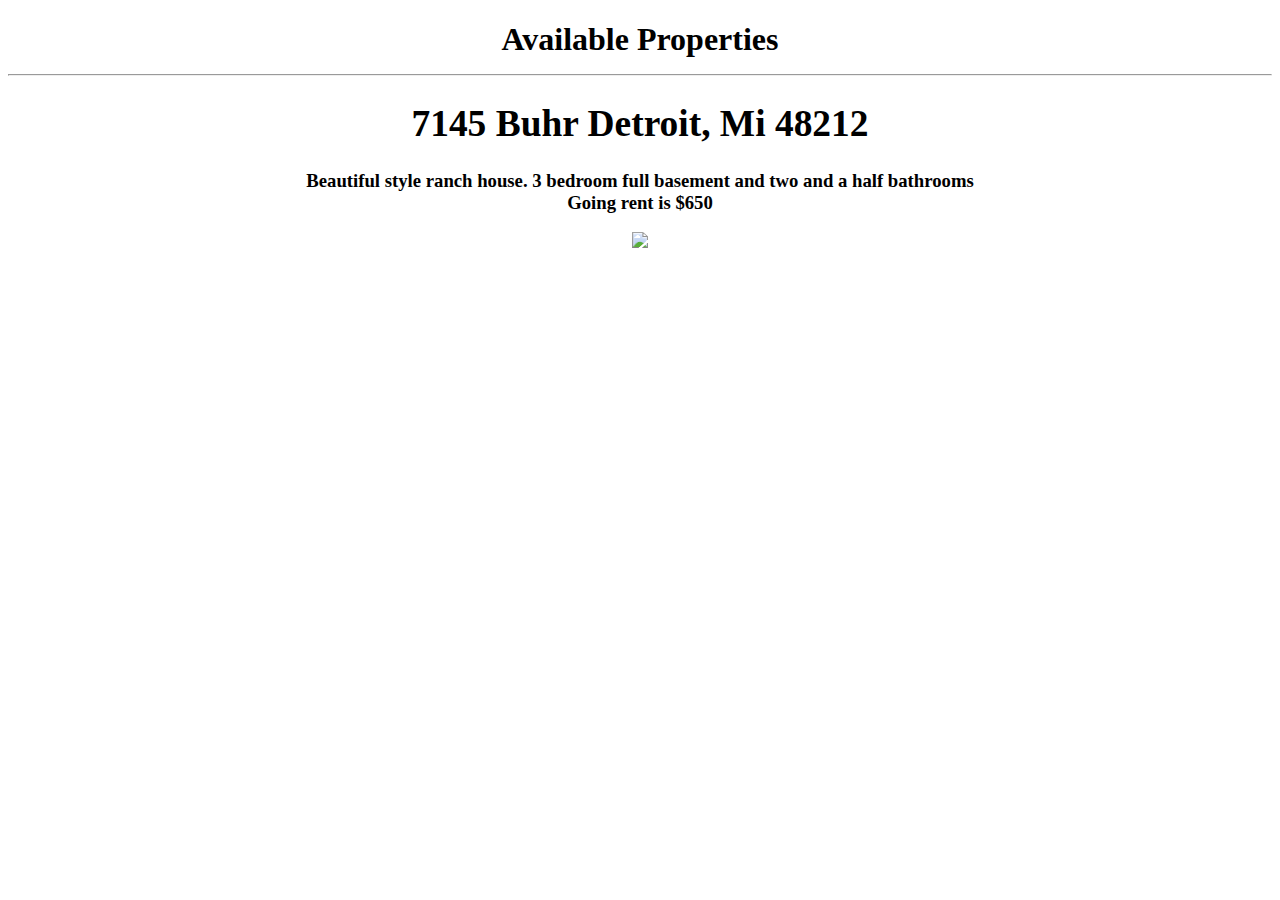
==== src/PageTwo.html @ 0c9b4d54 "Updating of Second Page" ====
<!DOCTYPE html>
<html lang="en">
<head>
    <meta charset="UTF-8">
    <title> View Properties</title>
</head>
<body>
    <h1>
        <center>
            Available Properties
            <hr>
        </center>
                <h3>
                    <center>
                        <h1>
                            7145 Buhr Detroit, Mi 48212
                        </h1>
                    Beautiful style ranch house. 3 bedroom full basement and two and a half bathrooms
                    <br> Going rent is $650
                    </center>
                </h3>

                <center>
        <img src="DefaultHouse.jpeg"/>
                </center>
    </h1>
</body>
</html>
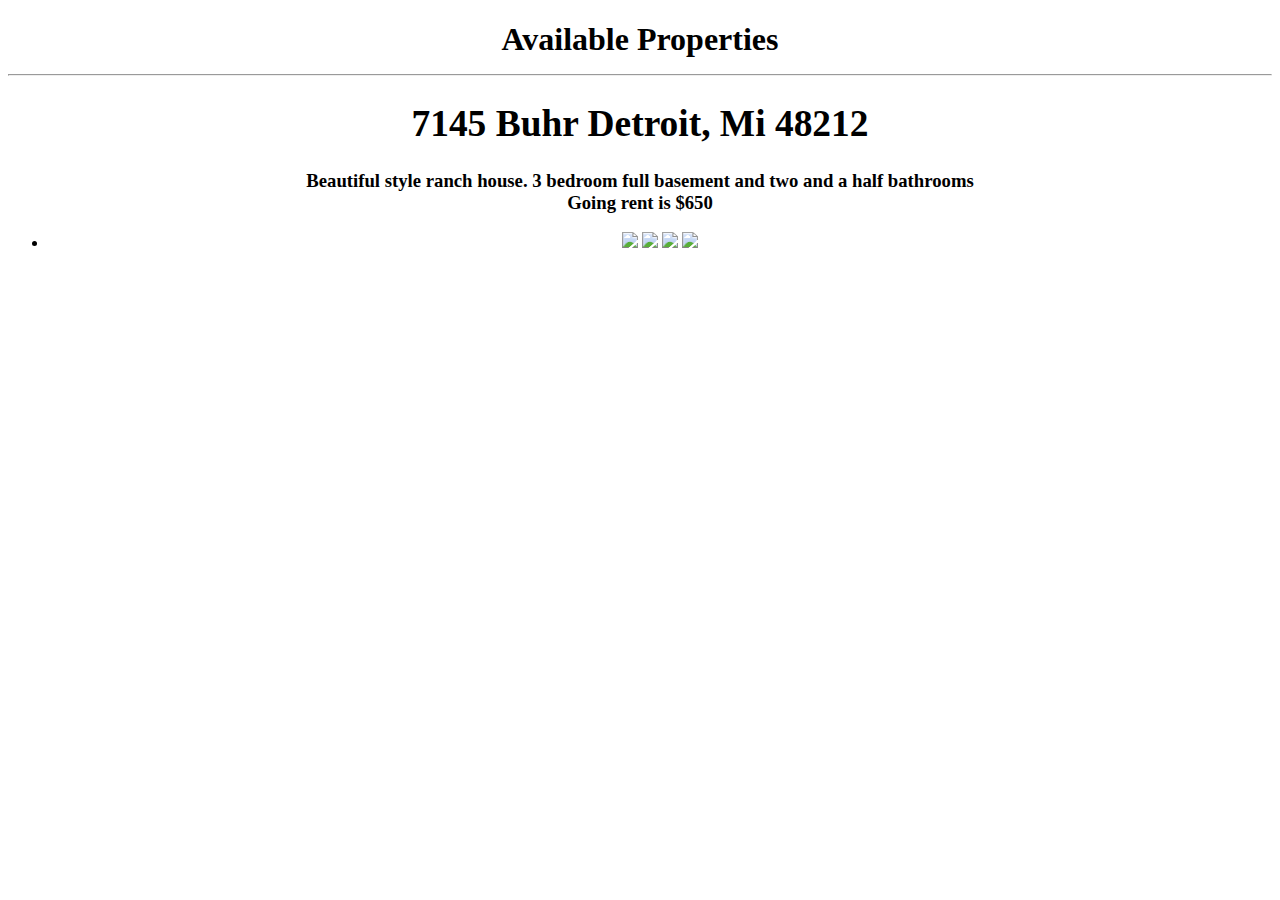
==== commit 68661edb: "unordered list for houses" ====
--- a/src/PageTwo.html
+++ b/src/PageTwo.html
@@ -19,9 +19,16 @@
                     <br> Going rent is $650
                     </center>
                 </h3>
-
+                    <!--Put houses in a line or an ordered list so that they can be multiple ones on each line--->
                 <center>
-        <img src="DefaultHouse.jpeg"/>
+                    <ul>
+                        <li>
+        <img src="images/DefaultHouse.jpeg" height ="175"/>
+        <img src="images/DefaultHouse2.jpeg"HEIGHT="175"/>
+        <img src="images/DefaultHouse3.jpeg"height="175"/>
+        <img src="images/DefaultHouse2.jpeg"height="175"/>
+                        </li>
+                    </ul>
                 </center>
     </h1>
 </body>
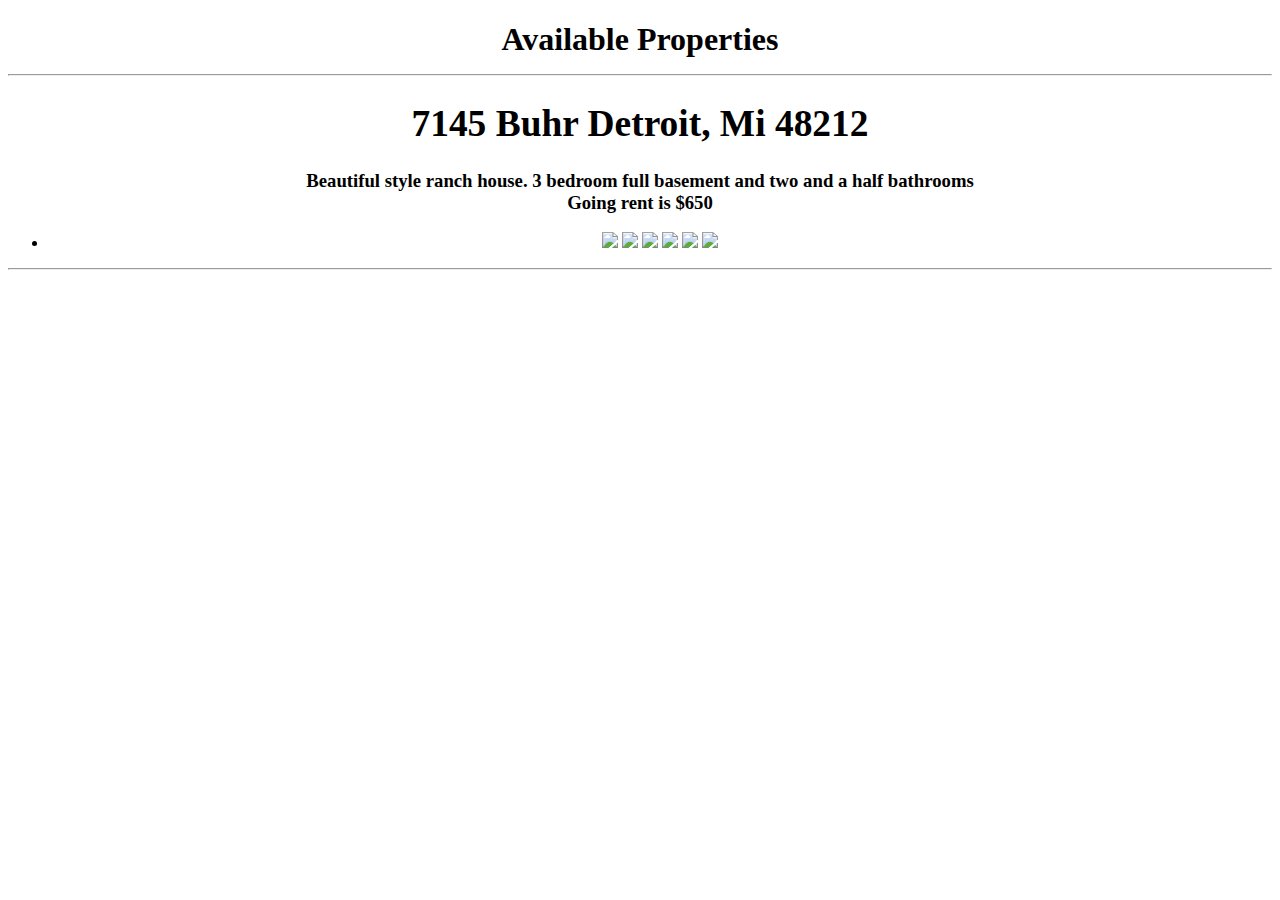
==== commit ea77178b: "updating more default pictures" ====
--- a/src/PageTwo.html
+++ b/src/PageTwo.html
@@ -27,9 +27,12 @@
         <img src="images/DefaultHouse2.jpeg"HEIGHT="175"/>
         <img src="images/DefaultHouse3.jpeg"height="175"/>
         <img src="images/DefaultHouse2.jpeg"height="175"/>
+        <img src="images/DefaultHouse3.jpeg"height="175"/>
+                            <img src="images/DefaultHouse3.jpeg"height="175"/>
                         </li>
                     </ul>
                 </center>
+            <hr>
     </h1>
 </body>
 </html>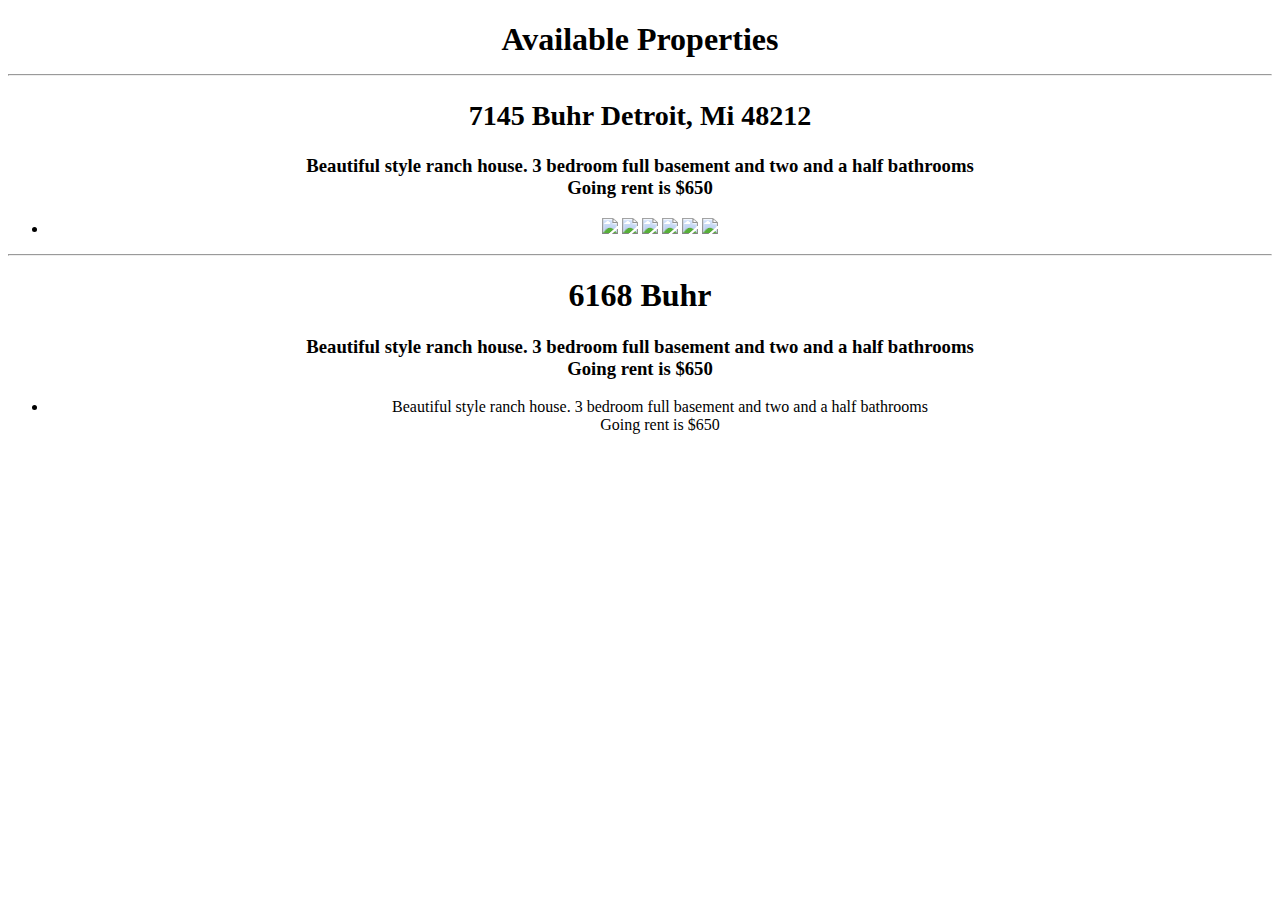
==== commit 058b6ad6: "add background picture to website" ====
--- a/src/PageTwo.html
+++ b/src/PageTwo.html
@@ -2,6 +2,7 @@
 <html lang="en">
 <head>
     <meta charset="UTF-8">
+    <link rel="stylesheet" href="main.css">
     <title> View Properties</title>
 </head>
 <body>
@@ -12,9 +13,9 @@
         </center>
                 <h3>
                     <center>
-                        <h1>
+                        <h2>
                             7145 Buhr Detroit, Mi 48212
-                        </h1>
+                        </h2>
                     Beautiful style ranch house. 3 bedroom full basement and two and a half bathrooms
                     <br> Going rent is $650
                     </center>
@@ -34,5 +35,24 @@
                 </center>
             <hr>
     </h1>
+    <h1>
+        <center>
+            6168 Buhr
+        </center>
+    </h1>
+    <h3>
+        <center>
+            Beautiful style ranch house. 3 bedroom full basement and two and a half bathrooms
+            <br> Going rent is $650
+        </center>
+    </h3>
+        <center>
+            <ul>
+                <li>
+                    Beautiful style ranch house. 3 bedroom full basement and two and a half bathrooms
+                    <br> Going rent is $650
+                </li>
+            </ul>
+        </center>
 </body>
 </html>--- a/src/main.css
+++ b/src/main.css
@@ -0,0 +1,10 @@
+body {
+background-color:beige;
+}
+body {
+ background: url(images/DefaultHouse.jpeg) no-repeat center center fixed;
+ -webkit-background-size: cover;
+ -moz-background-size: cover;
+ -o-background-size: cover;
+ background-size: cover;
+}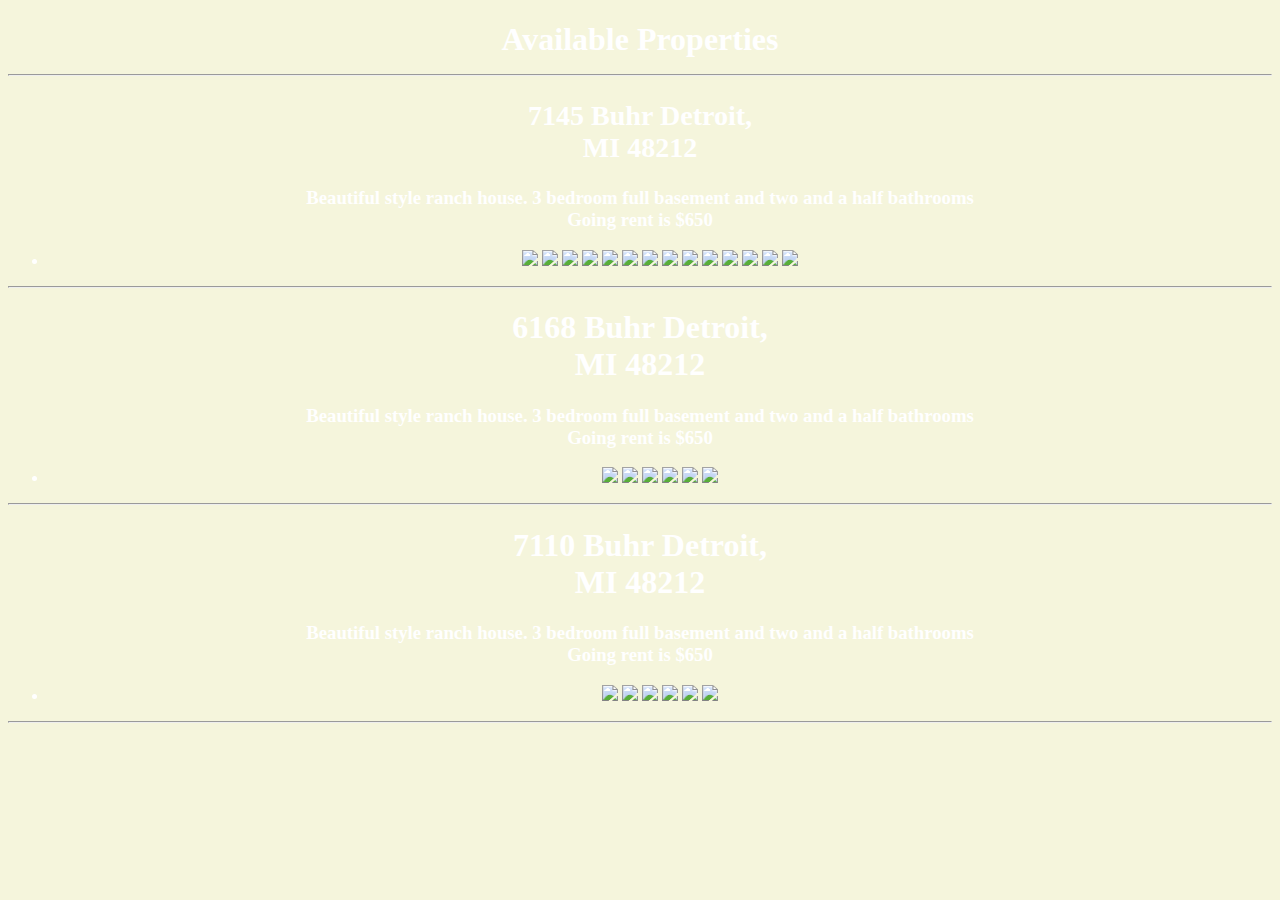
==== commit 176b74a9: "Updated Second page and adding Navigation bar" ====
--- a/src/PageTwo.html
+++ b/src/PageTwo.html
@@ -2,7 +2,7 @@
 <html lang="en">
 <head>
     <meta charset="UTF-8">
-    <link rel="stylesheet" href="main.css">
+    <link rel="stylesheet" href="stylePage2.css">
     <title> View Properties</title>
 </head>
 <body>
@@ -14,7 +14,8 @@
                 <h3>
                     <center>
                         <h2>
-                            7145 Buhr Detroit, Mi 48212
+                            7145 Buhr Detroit,
+                            <br>MI 48212
                         </h2>
                     Beautiful style ranch house. 3 bedroom full basement and two and a half bathrooms
                     <br> Going rent is $650
@@ -30,6 +31,14 @@
         <img src="images/DefaultHouse2.jpeg"height="175"/>
         <img src="images/DefaultHouse3.jpeg"height="175"/>
                             <img src="images/DefaultHouse3.jpeg"height="175"/>
+                            <img src="images/DefaultHouse3.jpeg"height="175"/>
+                            <img src="images/DefaultHouse.jpeg" height ="175"/>
+                            <img src="images/DefaultHouse2.jpeg"HEIGHT="175"/>
+                            <img src="images/DefaultHouse3.jpeg"height="175"/>
+                            <img src="images/DefaultHouse2.jpeg"height="175"/>
+                            <img src="images/DefaultHouse3.jpeg"height="175"/>
+                            <img src="images/DefaultHouse3.jpeg"height="175"/>
+                            <img src="images/DefaultHouse3.jpeg"height="175"/>
                         </li>
                     </ul>
                 </center>
@@ -37,7 +46,8 @@
     </h1>
     <h1>
         <center>
-            6168 Buhr
+            6168 Buhr Detroit,
+            <br>MI 48212
         </center>
     </h1>
     <h3>
@@ -49,10 +59,41 @@
         <center>
             <ul>
                 <li>
-                    Beautiful style ranch house. 3 bedroom full basement and two and a half bathrooms
-                    <br> Going rent is $650
+                    <img src="images/DefaultHouse.jpeg" height ="175"/>
+                    <img src="images/DefaultHouse2.jpeg"HEIGHT="175"/>
+                    <img src="images/DefaultHouse3.jpeg"height="175"/>
+                    <img src="images/DefaultHouse2.jpeg"height="175"/>
+                    <img src="images/DefaultHouse3.jpeg"height="175"/>
+                    <img src="images/DefaultHouse3.jpeg"height="175"/>
                 </li>
             </ul>
         </center>
+        <hr>
+    <h1>
+        <center>
+            7110 Buhr Detroit,
+            <br>MI 48212
+        </center>
+        <h3>
+            <center>
+                Beautiful style ranch house. 3 bedroom full basement and two and a half bathrooms
+                <br> Going rent is $650
+            </center>
+        </h3>
+    </h1>
+    </h3>
+        <center>
+            <ul>
+                <li>
+                     <img src="images/DefaultHouse.jpeg" height ="175"/>
+                     <img src="images/DefaultHouse2.jpeg"HEIGHT="175"/>
+                     <img src="images/DefaultHouse3.jpeg"height="175"/>
+                     <img src="images/DefaultHouse2.jpeg"height="175"/>
+                     <img src="images/DefaultHouse3.jpeg"height="175"/>
+                     <img src="images/DefaultHouse3.jpeg"height="175"/>
+            </li>
+        </ul>
+    </center>
+    <hr>
 </body>
 </html>--- a/src/stylePage2.css
+++ b/src/stylePage2.css
@@ -0,0 +1,11 @@
+body {
+ background: url(images/Black.jpg) no-repeat center center fixed;
+ -webkit-background-size: cover;
+ -moz-background-size: cover;
+ -o-background-size: cover;
+ background-size: cover;
+}
+body {
+background-color:beige;
+color : white;
+}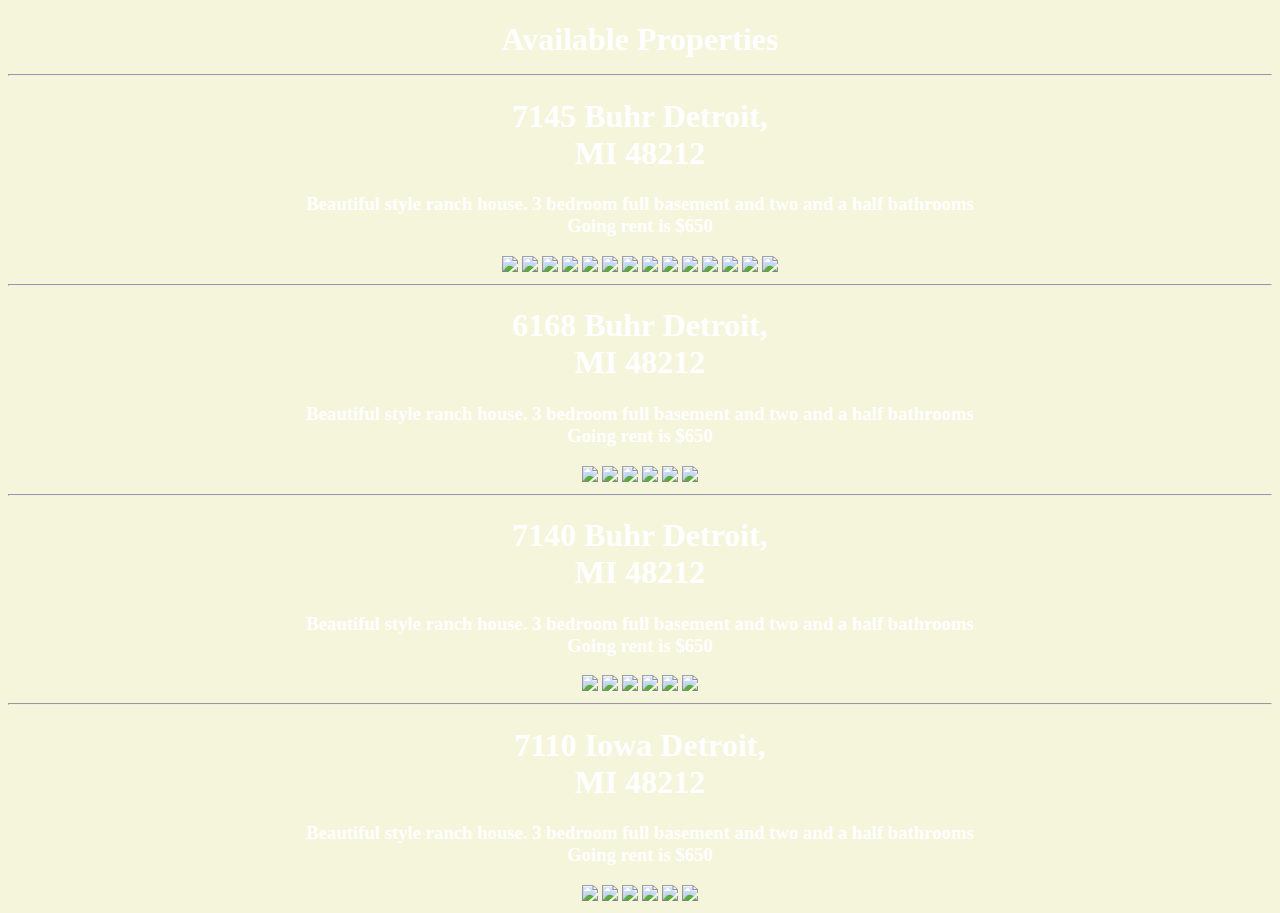
==== commit c39254ab: "Adding more properties" ====
--- a/src/PageTwo.html
+++ b/src/PageTwo.html
@@ -3,6 +3,10 @@
 <head>
     <meta charset="UTF-8">
     <link rel="stylesheet" href="stylePage2.css">
+    <script src="http://code.jquery.com/jquery-3.1.1.min.js"   integrity="sha256-hVVnYaiADRTO2PzUGmuLJr8BLUSjGIZsDYGmIJLv2b8="   crossorigin="anonymous"></script>
+    <script src="Main2.js" type="text/javascript"></script>
+
+
     <title> View Properties</title>
 </head>
 <body>
@@ -11,25 +15,26 @@
             Available Properties
             <hr>
         </center>
-                <h3>
+    </h1>
+
                     <center>
-                        <h2>
+                        <h1>
                             7145 Buhr Detroit,
                             <br>MI 48212
-                        </h2>
+                        </h1>
+                        <h3>
                     Beautiful style ranch house. 3 bedroom full basement and two and a half bathrooms
                     <br> Going rent is $650
+                         </h3>
                     </center>
-                </h3>
+
                     <!--Put houses in a line or an ordered list so that they can be multiple ones on each line--->
                 <center>
-                    <ul>
-                        <li>
         <img src="images/DefaultHouse.jpeg" height ="175"/>
         <img src="images/DefaultHouse2.jpeg"HEIGHT="175"/>
         <img src="images/DefaultHouse3.jpeg"height="175"/>
         <img src="images/DefaultHouse2.jpeg"height="175"/>
-        <img src="images/DefaultHouse3.jpeg"height="175"/>
+                            <img src="images/DefaultHouse3.jpeg"height="175"/>
                             <img src="images/DefaultHouse3.jpeg"height="175"/>
                             <img src="images/DefaultHouse3.jpeg"height="175"/>
                             <img src="images/DefaultHouse.jpeg" height ="175"/>
@@ -39,8 +44,6 @@
                             <img src="images/DefaultHouse3.jpeg"height="175"/>
                             <img src="images/DefaultHouse3.jpeg"height="175"/>
                             <img src="images/DefaultHouse3.jpeg"height="175"/>
-                        </li>
-                    </ul>
                 </center>
             <hr>
     </h1>
@@ -57,43 +60,55 @@
         </center>
     </h3>
         <center>
-            <ul>
-                <li>
                     <img src="images/DefaultHouse.jpeg" height ="175"/>
                     <img src="images/DefaultHouse2.jpeg"HEIGHT="175"/>
                     <img src="images/DefaultHouse3.jpeg"height="175"/>
                     <img src="images/DefaultHouse2.jpeg"height="175"/>
                     <img src="images/DefaultHouse3.jpeg"height="175"/>
                     <img src="images/DefaultHouse3.jpeg"height="175"/>
-                </li>
-            </ul>
         </center>
         <hr>
     <h1>
         <center>
-            7110 Buhr Detroit,
+            7140 Buhr Detroit,
             <br>MI 48212
         </center>
+    </h1>
         <h3>
             <center>
                 Beautiful style ranch house. 3 bedroom full basement and two and a half bathrooms
                 <br> Going rent is $650
             </center>
         </h3>
-    </h1>
     </h3>
         <center>
-            <ul>
-                <li>
                      <img src="images/DefaultHouse.jpeg" height ="175"/>
                      <img src="images/DefaultHouse2.jpeg"HEIGHT="175"/>
                      <img src="images/DefaultHouse3.jpeg"height="175"/>
                      <img src="images/DefaultHouse2.jpeg"height="175"/>
                      <img src="images/DefaultHouse3.jpeg"height="175"/>
                      <img src="images/DefaultHouse3.jpeg"height="175"/>
-            </li>
-        </ul>
     </center>
     <hr>
+        <h1>
+            <center>
+                   7110 Iowa Detroit,
+                <br>MI 48212
+            </center>
+        </h1>
+    <h3>
+        <center>
+            Beautiful style ranch house. 3 bedroom full basement and two and a half bathrooms
+            <br> Going rent is $650
+        </center>
+    </h3>
+        <center>
+                        <img src="images/DefaultHouse.jpeg" height ="175"/>
+                        <img src="images/DefaultHouse2.jpeg"HEIGHT="175"/>
+                        <img src="images/DefaultHouse3.jpeg"height="175"/>
+                        <img src="images/DefaultHouse2.jpeg"height="175"/>
+                        <img src="images/DefaultHouse3.jpeg"height="175"/>
+                        <img src="images/DefaultHouse3.jpeg"height="175"/>
+        </center>
 </body>
 </html>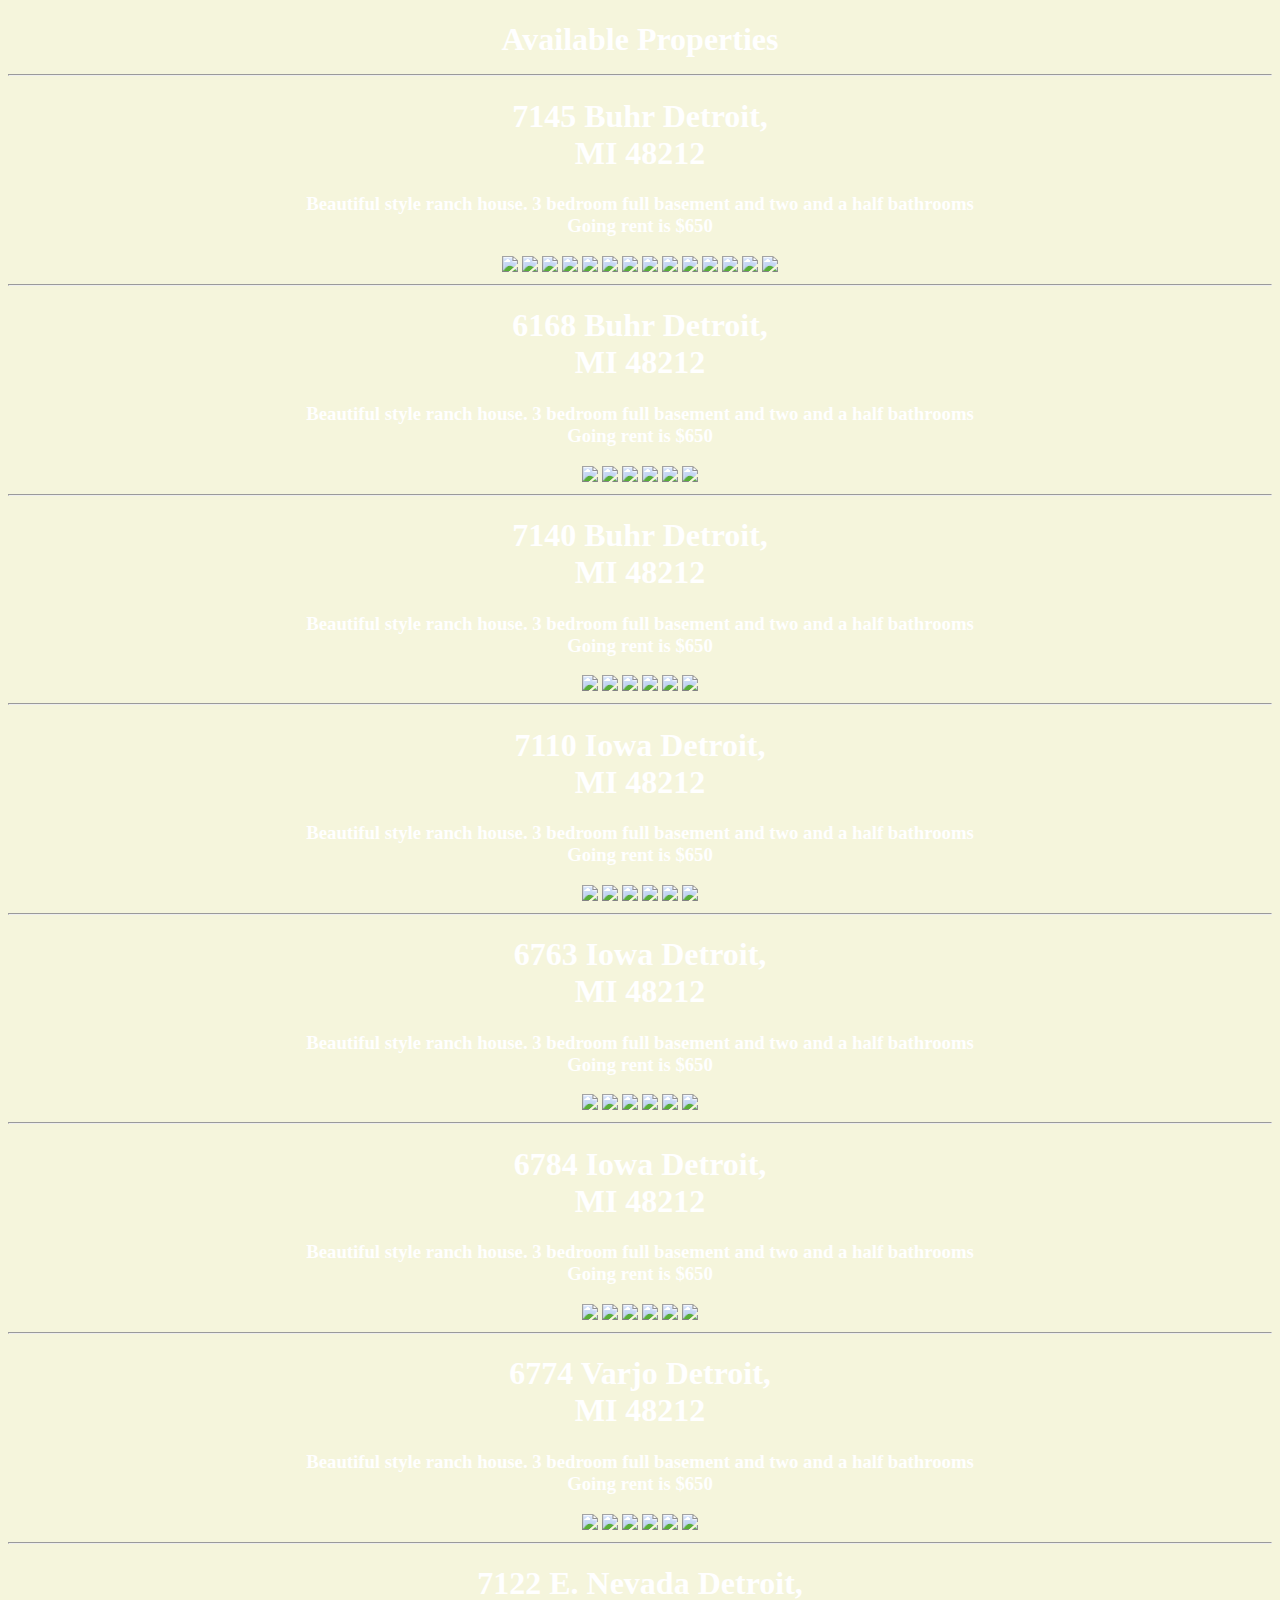
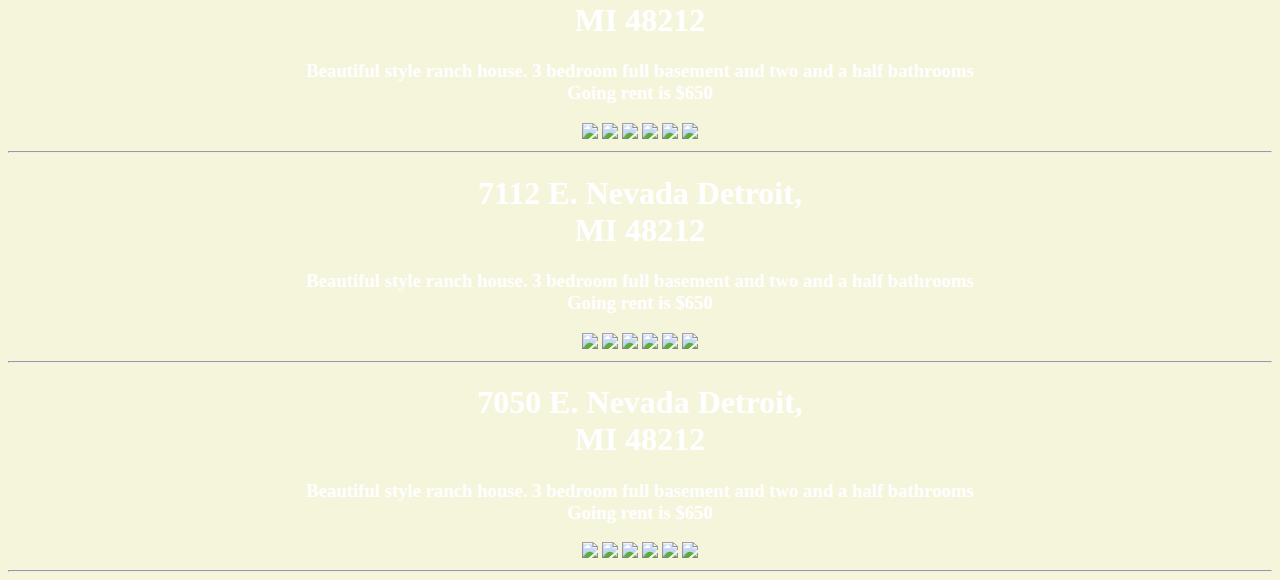
==== commit 8b3f40a9: "Finished adding all properties" ====
--- a/src/PageTwo.html
+++ b/src/PageTwo.html
@@ -110,5 +110,133 @@
                         <img src="images/DefaultHouse3.jpeg"height="175"/>
                         <img src="images/DefaultHouse3.jpeg"height="175"/>
         </center>
+    <hr>
+    <h1>
+        <center>
+            6763 Iowa Detroit,
+            <br>MI 48212
+        </center>
+    </h1>
+    <h3>
+        <center>
+            Beautiful style ranch house. 3 bedroom full basement and two and a half bathrooms
+            <br> Going rent is $650
+        </center>
+    </h3>
+    <center>
+        <img src="images/DefaultHouse.jpeg" height ="175"/>
+        <img src="images/DefaultHouse2.jpeg"HEIGHT="175"/>
+        <img src="images/DefaultHouse3.jpeg"height="175"/>
+        <img src="images/DefaultHouse2.jpeg"height="175"/>
+        <img src="images/DefaultHouse3.jpeg"height="175"/>
+        <img src="images/DefaultHouse3.jpeg"height="175"/>
+    </center>
+    <hr>
+    <h1>
+        <center>
+            6784 Iowa Detroit,
+            <br>MI 48212
+        </center>
+    </h1>
+    <h3>
+        <center>
+            Beautiful style ranch house. 3 bedroom full basement and two and a half bathrooms
+            <br> Going rent is $650
+        </center>
+    </h3>
+    <center>
+        <img src="images/DefaultHouse.jpeg" height ="175"/>
+        <img src="images/DefaultHouse2.jpeg"HEIGHT="175"/>
+        <img src="images/DefaultHouse3.jpeg"height="175"/>
+        <img src="images/DefaultHouse2.jpeg"height="175"/>
+        <img src="images/DefaultHouse3.jpeg"height="175"/>
+        <img src="images/DefaultHouse3.jpeg"height="175"/>
+    </center>
+    <hr>
+    <h1>
+        <center>
+            6774 Varjo Detroit,
+            <br>MI 48212
+        </center>
+    </h1>
+    <h3>
+        <center>
+            Beautiful style ranch house. 3 bedroom full basement and two and a half bathrooms
+            <br> Going rent is $650
+        </center>
+    </h3>
+    <center>
+        <img src="images/DefaultHouse.jpeg" height ="175"/>
+        <img src="images/DefaultHouse2.jpeg"HEIGHT="175"/>
+        <img src="images/DefaultHouse3.jpeg"height="175"/>
+        <img src="images/DefaultHouse2.jpeg"height="175"/>
+        <img src="images/DefaultHouse3.jpeg"height="175"/>
+        <img src="images/DefaultHouse3.jpeg"height="175"/>
+    </center>
+    <hr>
+    <h1>
+        <center>
+            7122 E. Nevada Detroit,
+            <br>MI 48212
+        </center>
+    </h1>
+    <h3>
+        <center>
+            Beautiful style ranch house. 3 bedroom full basement and two and a half bathrooms
+            <br> Going rent is $650
+        </center>
+    </h3>
+    <center>
+        <img src="images/DefaultHouse.jpeg" height ="175"/>
+        <img src="images/DefaultHouse2.jpeg"HEIGHT="175"/>
+        <img src="images/DefaultHouse3.jpeg"height="175"/>
+        <img src="images/DefaultHouse2.jpeg"height="175"/>
+        <img src="images/DefaultHouse3.jpeg"height="175"/>
+        <img src="images/DefaultHouse3.jpeg"height="175"/>
+    </center>
+    <hr>
+    <h1>
+        <center>
+            7112 E. Nevada Detroit,
+            <br>MI 48212
+        </center>
+    </h1>
+    <h3>
+        <center>
+            Beautiful style ranch house. 3 bedroom full basement and two and a half bathrooms
+            <br> Going rent is $650
+        </center>
+    </h3>
+    <center>
+        <img src="images/DefaultHouse.jpeg" height ="175"/>
+        <img src="images/DefaultHouse2.jpeg"HEIGHT="175"/>
+        <img src="images/DefaultHouse3.jpeg"height="175"/>
+        <img src="images/DefaultHouse2.jpeg"height="175"/>
+        <img src="images/DefaultHouse3.jpeg"height="175"/>
+        <img src="images/DefaultHouse3.jpeg"height="175"/>
+    </center>
+    <hr>
+    <h1>
+        <center>
+            7050 E. Nevada Detroit,
+            <br>MI 48212
+        </center>
+    </h1>
+    <h3>
+        <center>
+            Beautiful style ranch house. 3 bedroom full basement and two and a half bathrooms
+            <br> Going rent is $650
+        </center>
+    </h3>
+    <center>
+        <img src="images/DefaultHouse.jpeg" height ="175"/>
+        <img src="images/DefaultHouse2.jpeg"HEIGHT="175"/>
+        <img src="images/DefaultHouse3.jpeg"height="175"/>
+        <img src="images/DefaultHouse2.jpeg"height="175"/>
+        <img src="images/DefaultHouse3.jpeg"height="175"/>
+        <img src="images/DefaultHouse3.jpeg"height="175"/>
+    </center>
+    <hr>
+
 </body>
 </html>